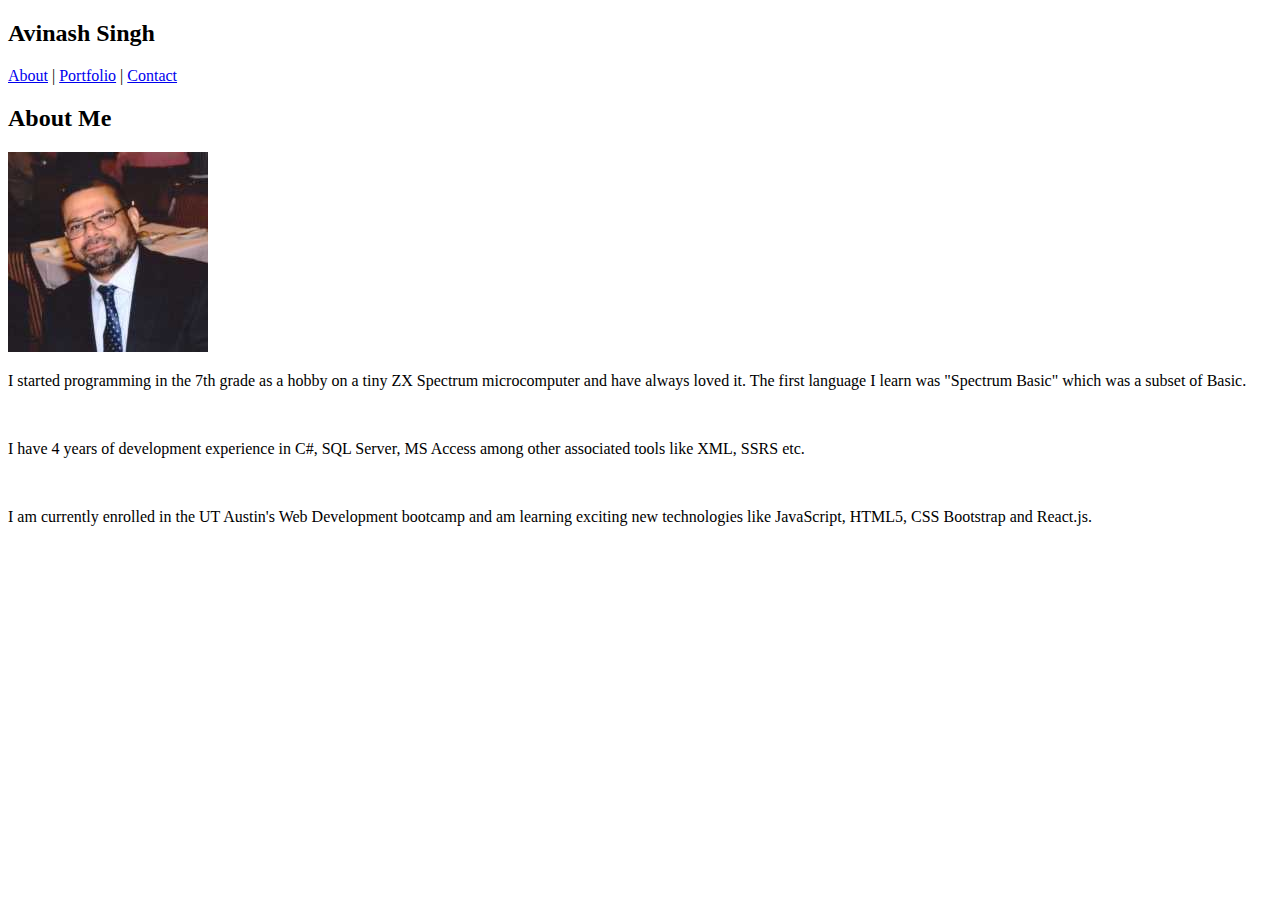
==== index.html @ 16f53e28 "Added image and added initial HTML code" ====
<!DOCTYPE html>
<html lang="us-en">
    <head>
        <meta charset="UTF-8">
        <title>Portfolio - Avinash Singh</title>
        
    </head>

    <body>
        <header>

            <h2>
                Avinash Singh
            </h2>

            <nav>
                <a href="/index.html">About</a>
                |
                <a href="/portfolio.html">Portfolio</a>
                |
                <a href="/contact.html">Contact</a>
            </nav>
        </header>

        <div>

            <h2>
                About Me
            </h2>

            <img src="assets/images/Avi-200x200.jpg">

            <p>
                I started programming in the 7th grade as a hobby on a tiny ZX Spectrum microcomputer 
                and have always loved it. The first language I learn was "Spectrum Basic" which was a subset of Basic.
            </p>
            <br>
            <p>
                I have 4 years of development experience in C#, SQL Server, MS Access among other associated 
                tools like XML, SSRS etc.
            </p>
            <br>

            <p>
                I am currently enrolled in the UT Austin's Web Development bootcamp and am learning exciting new technologies 
                like JavaScript, HTML5, CSS Bootstrap and React.js.
            </p>

        </div>
        
    </body>
</html>
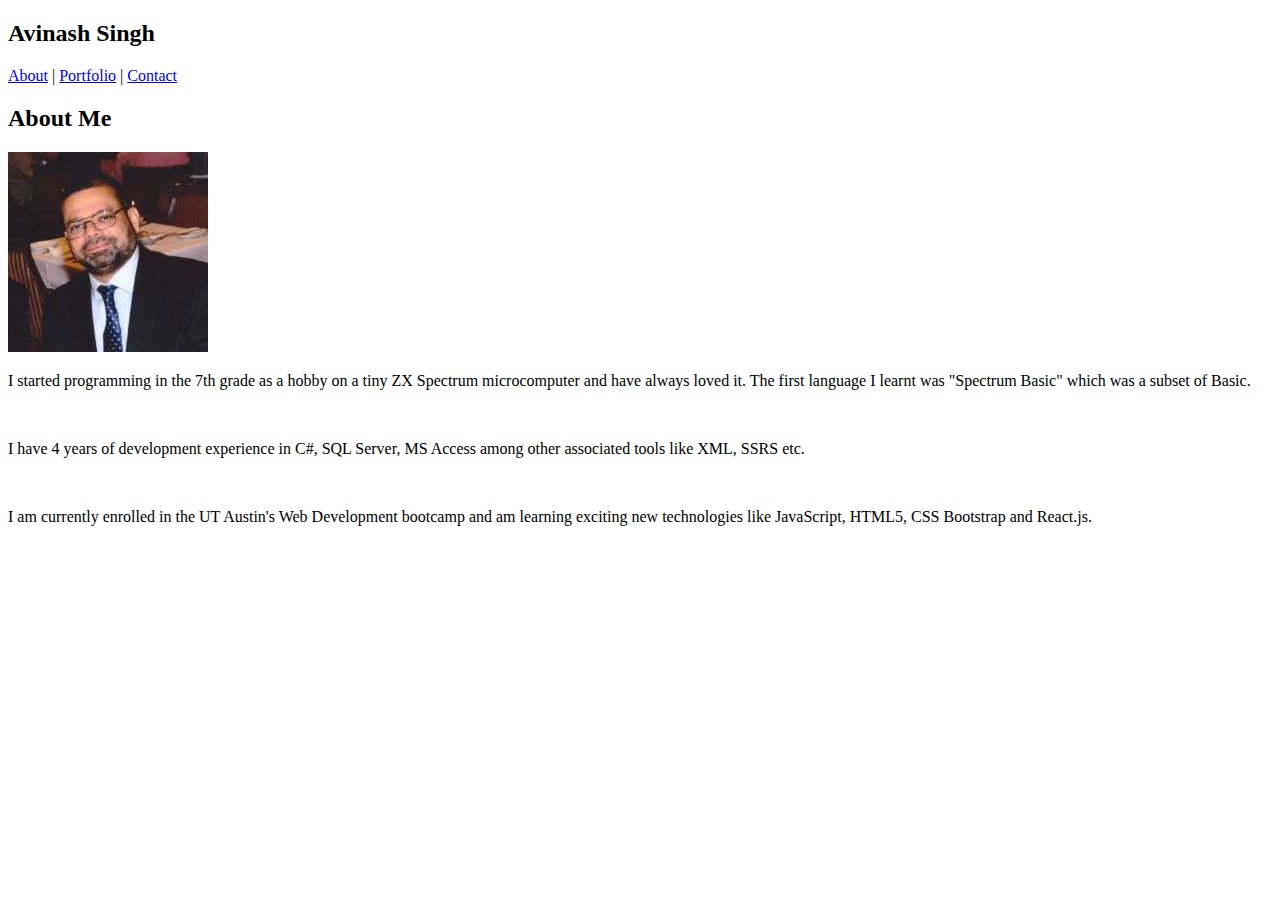
==== commit adc588b9: "Added all HTML elements" ====
--- a/index.html
+++ b/index.html
@@ -1,52 +1,54 @@
 <!DOCTYPE html>
-<html lang="us-en">
-    <head>
-        <meta charset="UTF-8">
-        <title>Portfolio - Avinash Singh</title>
+<html lang="en">
+<head>
+    <meta charset="UTF-8">
+    <meta name="viewport" content="width=device-width, initial-scale=1.0">
+    <meta http-equiv="X-UA-Compatible" content="ie=edge">
+    <title>Portfolio - Avinash Singh</title>   
+</head>
+
+<body>
+    <header>
+
+        <h2>
+            Avinash Singh
+        </h2>
+
+        <nav>
+            <a href="index.html">About</a>
+            |
+            <a href="portfolio.html">Portfolio</a>
+            |
+            <a href="contact.html">Contact</a>
+        </nav>
+    </header>
+
+    <div>
+
+        <h2>
+            About Me
+        </h2>
+
+        <img src="assets/images/Avi-200x200.jpg">
+
+        <p>
+             I started programming in the 7th grade as a hobby on a tiny ZX Spectrum microcomputer 
+            and have always loved it. The first language I learnt was "Spectrum Basic" which was a subset of Basic.
+        </p>
+        <br>
+        <p>
+            I have 4 years of development experience in C#, SQL Server, MS Access among other associated 
+            tools like XML, SSRS etc.
+        </p>
+        <br>
+
+        <p>
+            I am currently enrolled in the UT Austin's Web Development bootcamp and am learning exciting new technologies 
+            like JavaScript, HTML5, CSS Bootstrap and React.js.
+        </p>
+
+    </div>
         
-    </head>
+</body>
 
-    <body>
-        <header>
-
-            <h2>
-                Avinash Singh
-            </h2>
-
-            <nav>
-                <a href="/index.html">About</a>
-                |
-                <a href="/portfolio.html">Portfolio</a>
-                |
-                <a href="/contact.html">Contact</a>
-            </nav>
-        </header>
-
-        <div>
-
-            <h2>
-                About Me
-            </h2>
-
-            <img src="assets/images/Avi-200x200.jpg">
-
-            <p>
-                I started programming in the 7th grade as a hobby on a tiny ZX Spectrum microcomputer 
-                and have always loved it. The first language I learn was "Spectrum Basic" which was a subset of Basic.
-            </p>
-            <br>
-            <p>
-                I have 4 years of development experience in C#, SQL Server, MS Access among other associated 
-                tools like XML, SSRS etc.
-            </p>
-            <br>
-
-            <p>
-                I am currently enrolled in the UT Austin's Web Development bootcamp and am learning exciting new technologies 
-                like JavaScript, HTML5, CSS Bootstrap and React.js.
-            </p>
-
-        </div>
-        
-    </body>
 </html>
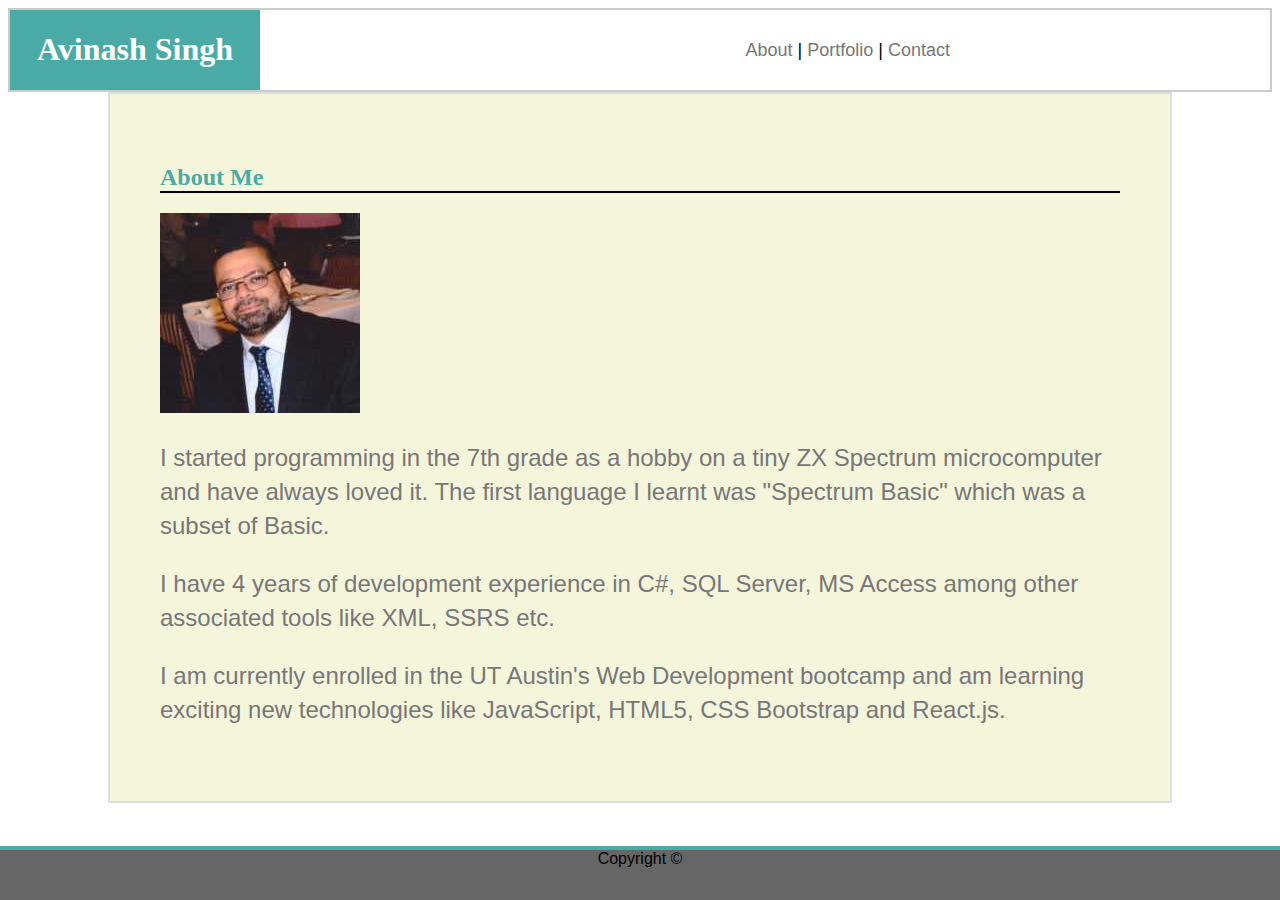
==== commit fa0dec8d: "Added code to css file" ====
--- a/index.html
+++ b/index.html
@@ -4,43 +4,49 @@
     <meta charset="UTF-8">
     <meta name="viewport" content="width=device-width, initial-scale=1.0">
     <meta http-equiv="X-UA-Compatible" content="ie=edge">
+    <link rel="stylesheet" type="text/css" href="assets/css/style.css">
     <title>Portfolio - Avinash Singh</title>   
 </head>
 
 <body>
     <header>
+        <div class="top-bar">
+            <div  class="name">
+                <h1>
+                    Avinash Singh
+                </h1>
+            </div>
 
-        <h2>
-            Avinash Singh
-        </h2>
+            <div class="nav-bar">
+                <nav>
+                <a class="nav-item" href="index.html">About</a>
+                |
+                <a class="nav-item" href="portfolio.html">Portfolio</a>
+                |
+                <a class="nav-item" href="contact.html">Contact</a>
+                </nav>
+            </div>
+        </div>
 
-        <nav>
-            <a href="index.html">About</a>
-            |
-            <a href="portfolio.html">Portfolio</a>
-            |
-            <a href="contact.html">Contact</a>
-        </nav>
     </header>
 
-    <div>
+    <div class="main-content">
 
-        <h2>
+        <h2 class="about-me">
             About Me
         </h2>
 
         <img src="assets/images/Avi-200x200.jpg">
 
         <p>
-             I started programming in the 7th grade as a hobby on a tiny ZX Spectrum microcomputer 
+            I started programming in the 7th grade as a hobby on a tiny ZX Spectrum microcomputer 
             and have always loved it. The first language I learnt was "Spectrum Basic" which was a subset of Basic.
         </p>
-        <br>
+
         <p>
             I have 4 years of development experience in C#, SQL Server, MS Access among other associated 
             tools like XML, SSRS etc.
         </p>
-        <br>
 
         <p>
             I am currently enrolled in the UT Austin's Web Development bootcamp and am learning exciting new technologies 
@@ -48,6 +54,10 @@
         </p>
 
     </div>
+
+    <footer>
+        Copyright &copy
+    </footer>
         
 </body>
 
--- a/assets/css/style.css
+++ b/assets/css/style.css
@@ -0,0 +1,90 @@
+* {
+    font-family: Arial, Helvetica, sans-serif, 'Helvitica Neue';
+}
+
+h1, h2 {
+    font-family: Georgia, 'Times New Roman', Times, serif;
+}
+
+body {
+    background-color: #ffffff;
+    position: relative;
+}
+
+header {
+    height: 80px;
+    background-color: #ffffff;
+    position: relative;
+    border: 2px solid #cccccc;
+}
+
+.top-bar {
+    background-color: lightsalmon;
+    position: absolute;
+    margin: 0 auto;
+    width: 960px;
+
+}
+
+.name {
+    background-color: #4aaaa5;
+    color: white;
+    text-align: center;
+    position: absolute;
+    width: 250px;
+    left: 0px;
+    top: 0px;
+}
+
+.nav-bar {
+    font-size: large;
+    position: absolute;
+    right: 20px;
+    top: 30px;
+}
+
+a:any-link {
+    text-decoration-line: none;
+    color: #777777;
+}
+
+.main-content {
+    width: 960px;
+    margin: 0 auto;
+    padding: 50px;
+    background-color: beige;
+    position: relative;
+    border: 2px solid #dddddd;
+}
+
+h2 {
+    color: #4aaaa5;
+    border-bottom: 2px solid black;
+}
+
+p {
+    font-size: 24px;
+    line-height: 34px;
+    color: #777777;
+}
+
+footer {
+    background-color: #666666;
+    border-top: 4px solid #4aaaa5;
+    position: fixed;
+    width: 100%;
+    height: 50px;
+    left: 0px;
+    bottom: 0px;
+    text-align: center;
+}
+
+input, textarea {
+    width: 100%;
+}
+
+button {
+    color: white;
+    background-color: #4aaaa5;
+    font-size: 24px;
+}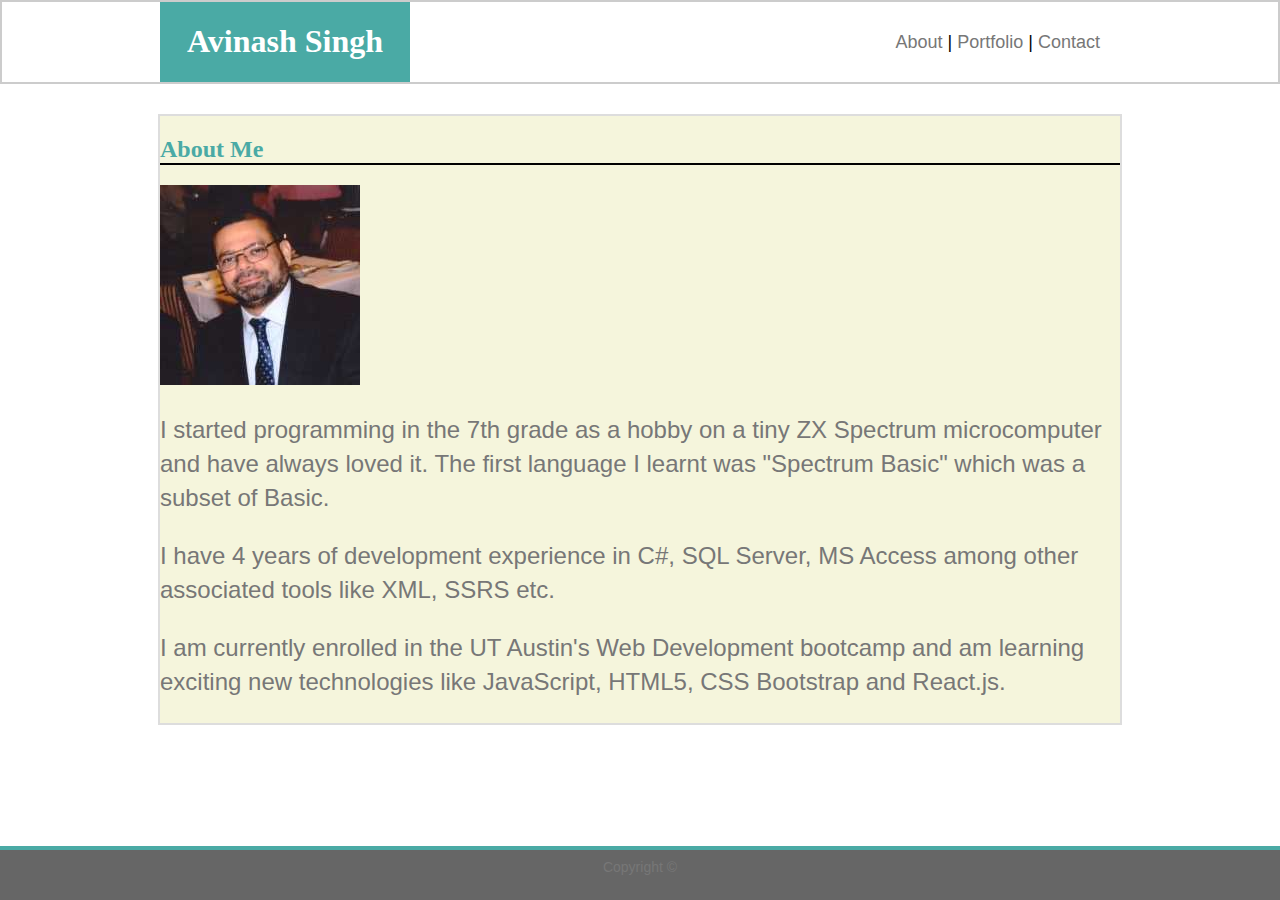
==== commit d106826b: "Made some layout changes" ====
--- a/index.html
+++ b/index.html
@@ -56,7 +56,9 @@
     </div>
 
     <footer>
-        Copyright &copy
+        <p class="footer-text">
+            Copyright &copy
+        </p>
     </footer>
         
 </body>
--- a/assets/css/style.css
+++ b/assets/css/style.css
@@ -7,23 +7,23 @@
 }
 
 body {
+    margin: 0px;
     background-color: #ffffff;
-    position: relative;
+    /* position: relative; */
 }
 
 header {
     height: 80px;
     background-color: #ffffff;
-    position: relative;
+    /* position: relative; */
     border: 2px solid #cccccc;
 }
 
 .top-bar {
-    background-color: lightsalmon;
-    position: absolute;
     margin: 0 auto;
+    height: 80px;
     width: 960px;
-
+    position: relative;
 }
 
 .name {
@@ -51,10 +51,10 @@
 .main-content {
     width: 960px;
     margin: 0 auto;
-    padding: 50px;
     background-color: beige;
     position: relative;
     border: 2px solid #dddddd;
+    top: 30px;
 }
 
 h2 {
@@ -79,6 +79,12 @@
     text-align: center;
 }
 
+.footer-text {
+    font-size: 14px;
+    margin: 0 auto;
+    color: #777777;
+}
+
 input, textarea {
     width: 100%;
 }
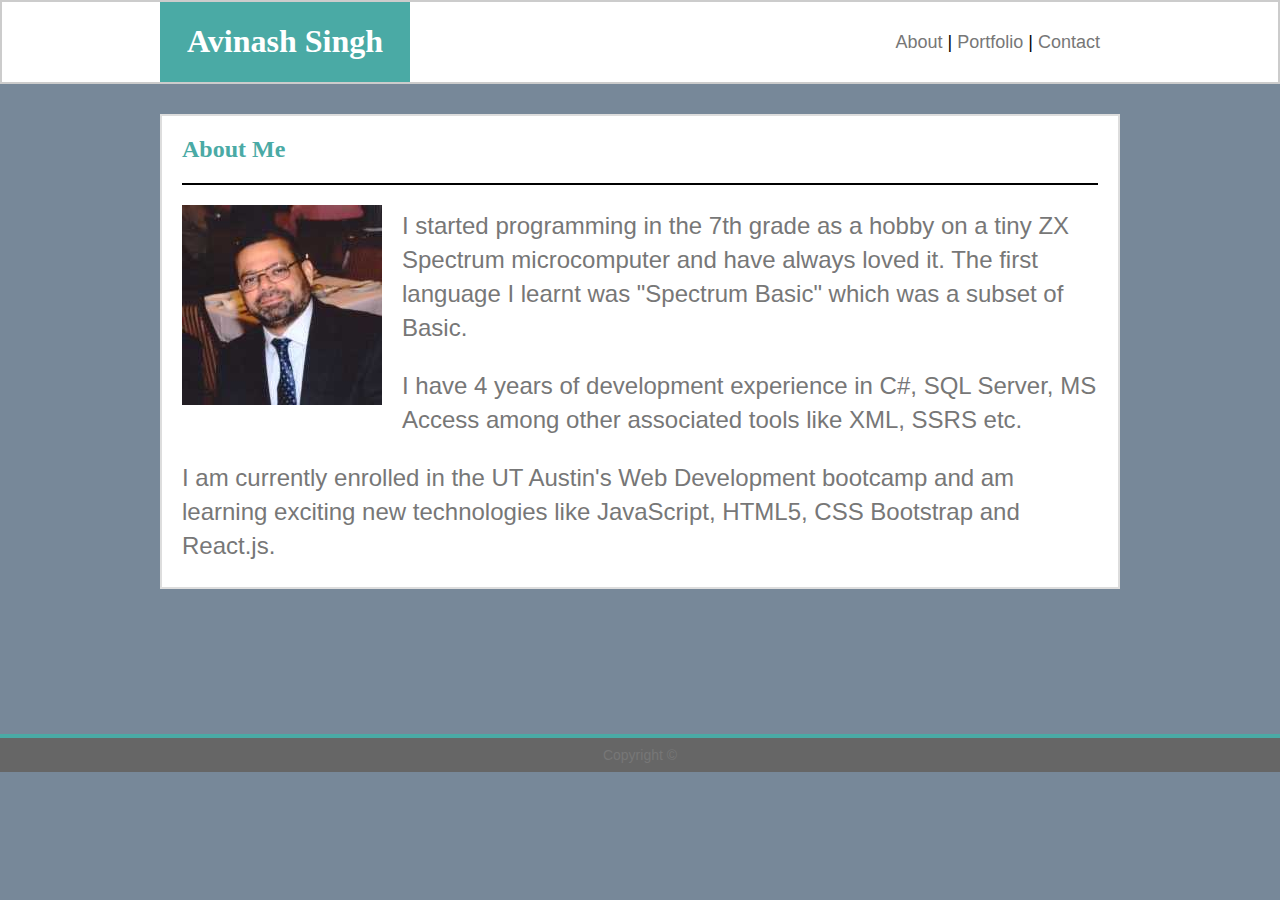
==== commit d89ac95e: "Adjusted footer" ====
--- a/index.html
+++ b/index.html
@@ -38,7 +38,7 @@
 
         <img src="assets/images/Avi-200x200.jpg">
 
-        <p>
+        <p class="para1">
             I started programming in the 7th grade as a hobby on a tiny ZX Spectrum microcomputer 
             and have always loved it. The first language I learnt was "Spectrum Basic" which was a subset of Basic.
         </p>
@@ -60,7 +60,10 @@
             Copyright &copy
         </p>
     </footer>
-        
 </body>
 
+
+        
+
+
 </html>
--- a/assets/css/style.css
+++ b/assets/css/style.css
@@ -8,14 +8,12 @@
 
 body {
     margin: 0px;
-    background-color: #ffffff;
-    /* position: relative; */
+    background-color: lightslategray;
 }
 
 header {
     height: 80px;
     background-color: #ffffff;
-    /* position: relative; */
     border: 2px solid #cccccc;
 }
 
@@ -51,15 +49,19 @@
 .main-content {
     width: 960px;
     margin: 0 auto;
-    background-color: beige;
+    background-color: #ffffff;
     position: relative;
     border: 2px solid #dddddd;
     top: 30px;
+    box-sizing: border-box;
+    padding-left: 20px;
+    padding-right: 20px;
 }
 
 h2 {
     color: #4aaaa5;
     border-bottom: 2px solid black;
+    padding-bottom: 20px;
 }
 
 p {
@@ -68,15 +70,17 @@
     color: #777777;
 }
 
+img {
+    float: left;
+    margin-right: 20px;
+}
+
+
 footer {
     background-color: #666666;
     border-top: 4px solid #4aaaa5;
-    position: fixed;
-    width: 100%;
-    height: 50px;
-    left: 0px;
-    bottom: 0px;
     text-align: center;
+    margin-top: 175px;
 }
 
 .footer-text {
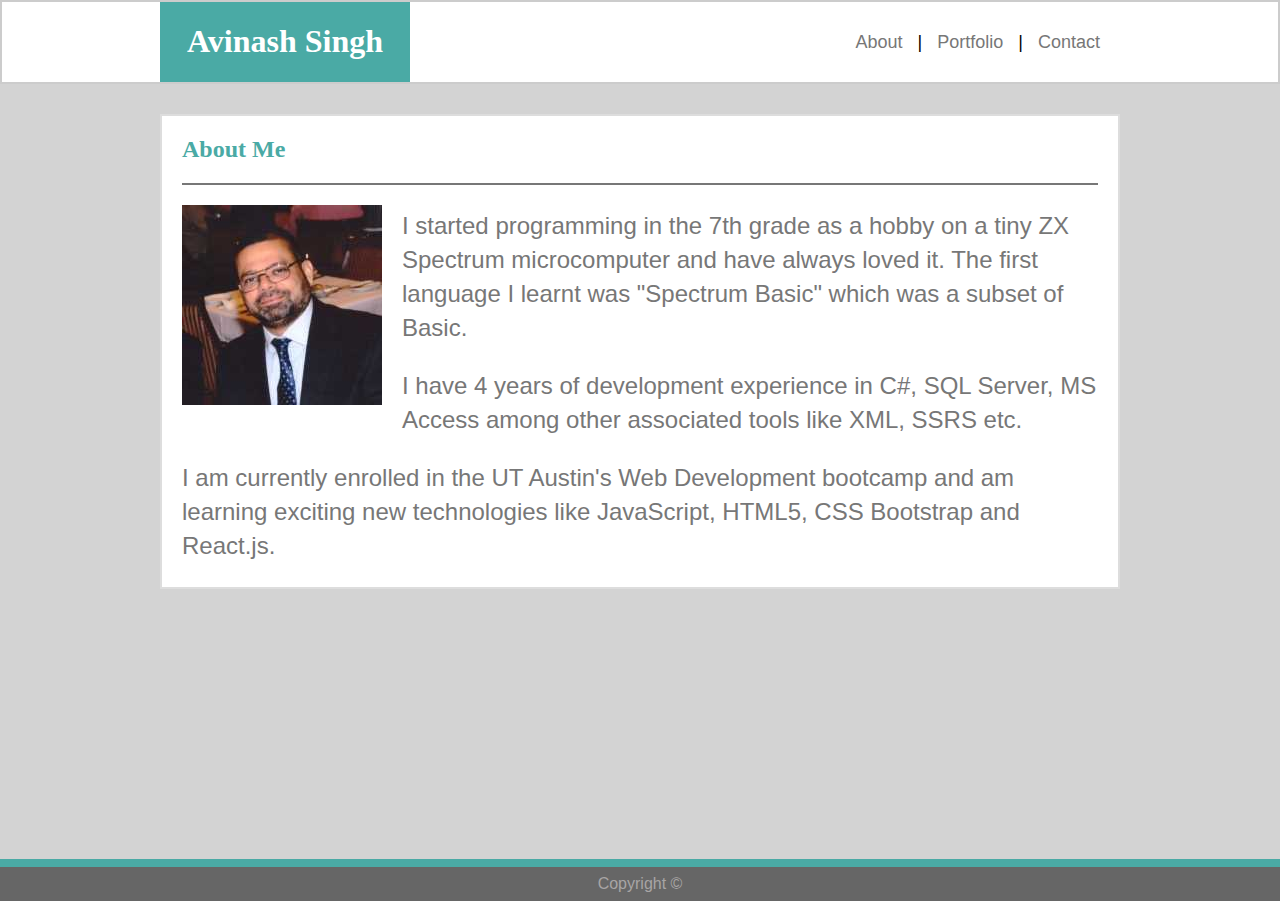
==== commit a2fdb51c: "Made final changes added portfolio page items" ====
--- a/index.html
+++ b/index.html
@@ -19,40 +19,42 @@
 
             <div class="nav-bar">
                 <nav>
-                <a class="nav-item" href="index.html">About</a>
+                <a class="nav-item" href="index.html">About &nbsp</a>
                 |
-                <a class="nav-item" href="portfolio.html">Portfolio</a>
+                <a class="nav-item" href="portfolio.html">&nbsp Portfolio &nbsp</a>
                 |
-                <a class="nav-item" href="contact.html">Contact</a>
+                <a class="nav-item" href="contact.html">&nbsp Contact</a>
                 </nav>
             </div>
         </div>
 
     </header>
 
-    <div class="main-content">
+    <div clas="wrapper">
+        <div class="main-content">
 
-        <h2 class="about-me">
-            About Me
-        </h2>
+            <h2 class="about-me">
+                About Me
+            </h2>
 
-        <img src="assets/images/Avi-200x200.jpg">
+            <img src="assets/images/Avi-200x200.jpg">
 
-        <p class="para1">
-            I started programming in the 7th grade as a hobby on a tiny ZX Spectrum microcomputer 
-            and have always loved it. The first language I learnt was "Spectrum Basic" which was a subset of Basic.
-        </p>
+            <p class="para1">
+                I started programming in the 7th grade as a hobby on a tiny ZX Spectrum microcomputer 
+                and have always loved it. The first language I learnt was "Spectrum Basic" which was a subset of Basic.
+            </p>
 
-        <p>
-            I have 4 years of development experience in C#, SQL Server, MS Access among other associated 
-            tools like XML, SSRS etc.
-        </p>
+            <p>
+                I have 4 years of development experience in C#, SQL Server, MS Access among other associated 
+                tools like XML, SSRS etc.
+            </p>
 
-        <p>
-            I am currently enrolled in the UT Austin's Web Development bootcamp and am learning exciting new technologies 
-            like JavaScript, HTML5, CSS Bootstrap and React.js.
-        </p>
+            <p>
+                I am currently enrolled in the UT Austin's Web Development bootcamp and am learning exciting new technologies 
+                like JavaScript, HTML5, CSS Bootstrap and React.js.
+            </p>
 
+        </div>
     </div>
 
     <footer>
--- a/assets/css/style.css
+++ b/assets/css/style.css
@@ -8,7 +8,7 @@
 
 body {
     margin: 0px;
-    background-color: lightslategray;
+    background-color: lightgrey;
 }
 
 header {
@@ -60,7 +60,7 @@
 
 h2 {
     color: #4aaaa5;
-    border-bottom: 2px solid black;
+    border-bottom: 2px solid #777777;
     padding-bottom: 20px;
 }
 
@@ -78,15 +78,15 @@
 
 footer {
     background-color: #666666;
-    border-top: 4px solid #4aaaa5;
+    border-top: 8px solid #4aaaa5;
     text-align: center;
-    margin-top: 175px;
+    margin-top: 300px;
 }
 
 .footer-text {
-    font-size: 14px;
+    font-size: 16px;
     margin: 0 auto;
-    color: #777777;
+    color: #a8a5a5;
 }
 
 input, textarea {
@@ -97,4 +97,26 @@
     color: white;
     background-color: #4aaaa5;
     font-size: 24px;
+}
+
+.container {
+    position: relative;
+    text-align: center;
+    color: white;
+    margin: 20px;
+}
+
+.centered {
+    position: absolute;
+    font-size: 20px;
+    background-color: #4aaaa5;
+    width: 91%;
+    top: 150px;
+    padding-top: 10px;
+    padding-bottom: 10px;
+}
+
+.flex-container {
+    display: flex;
+    flex-wrap: wrap;
 }